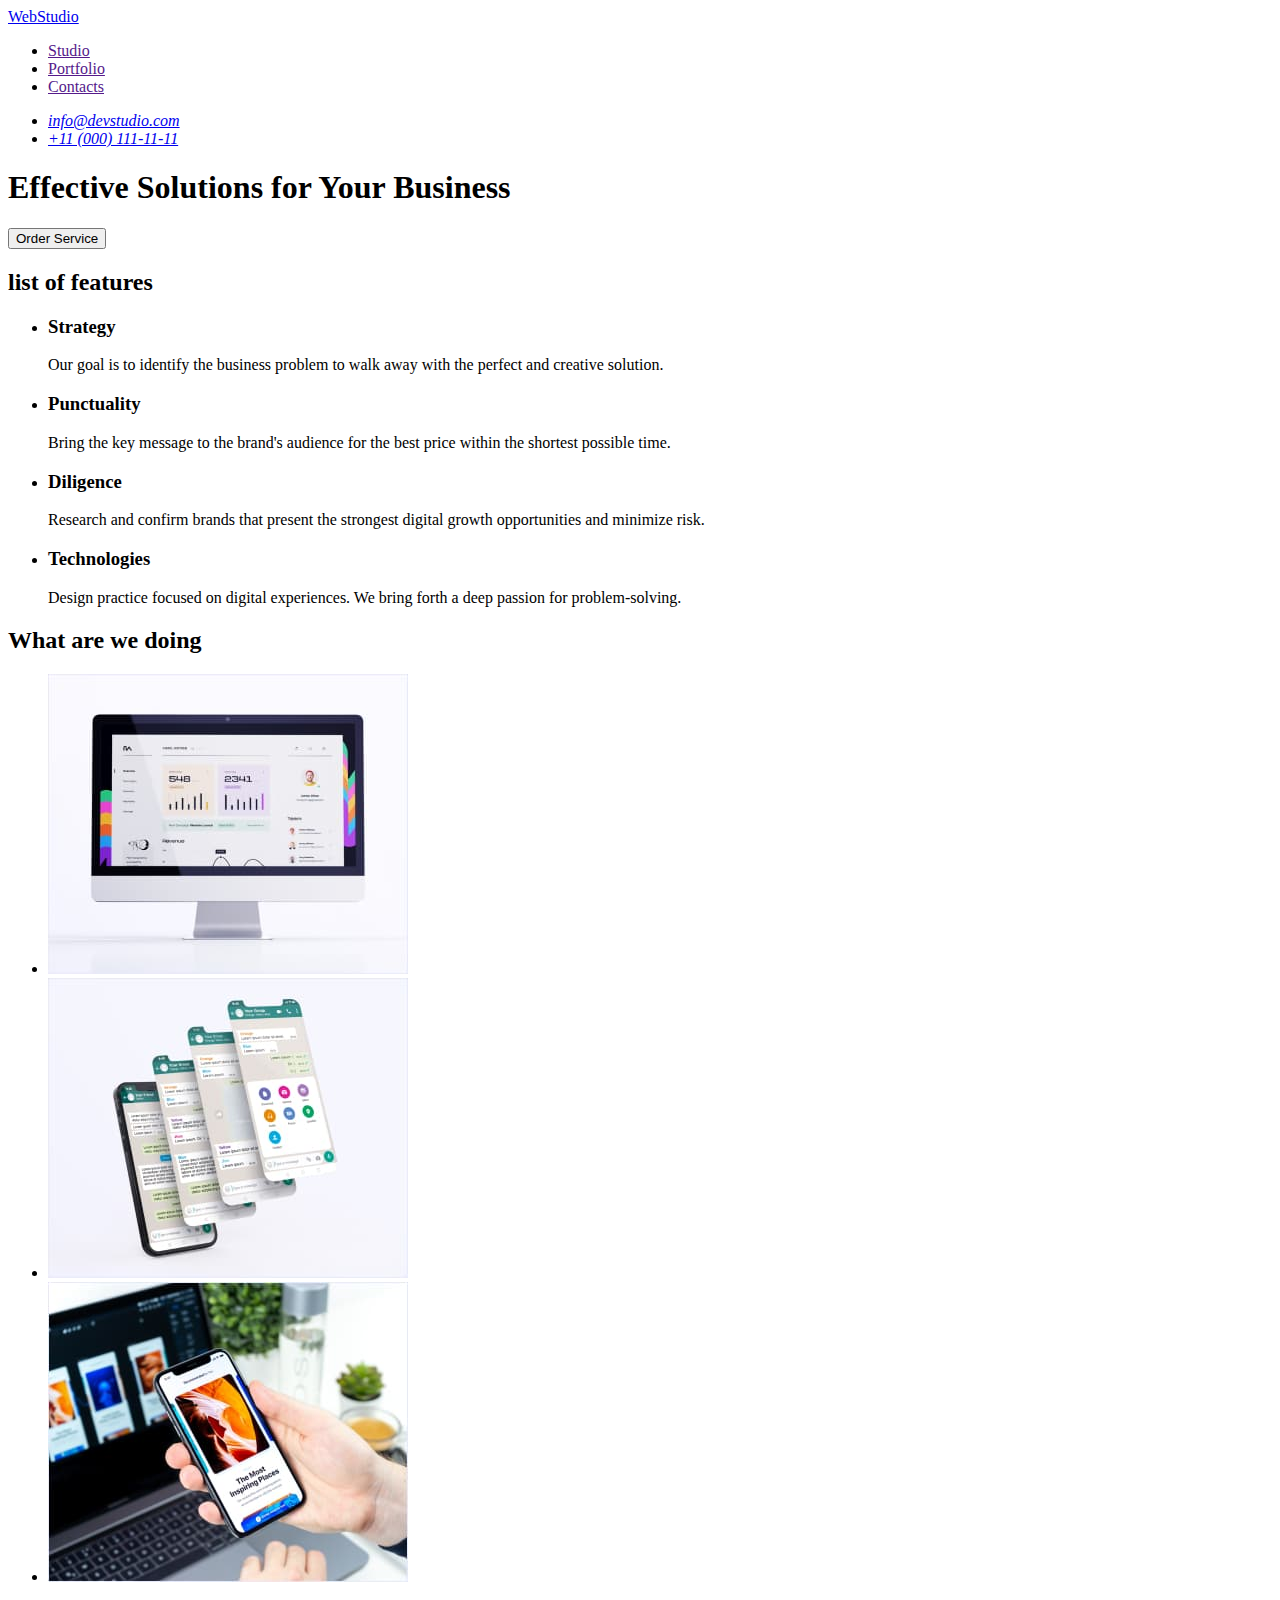
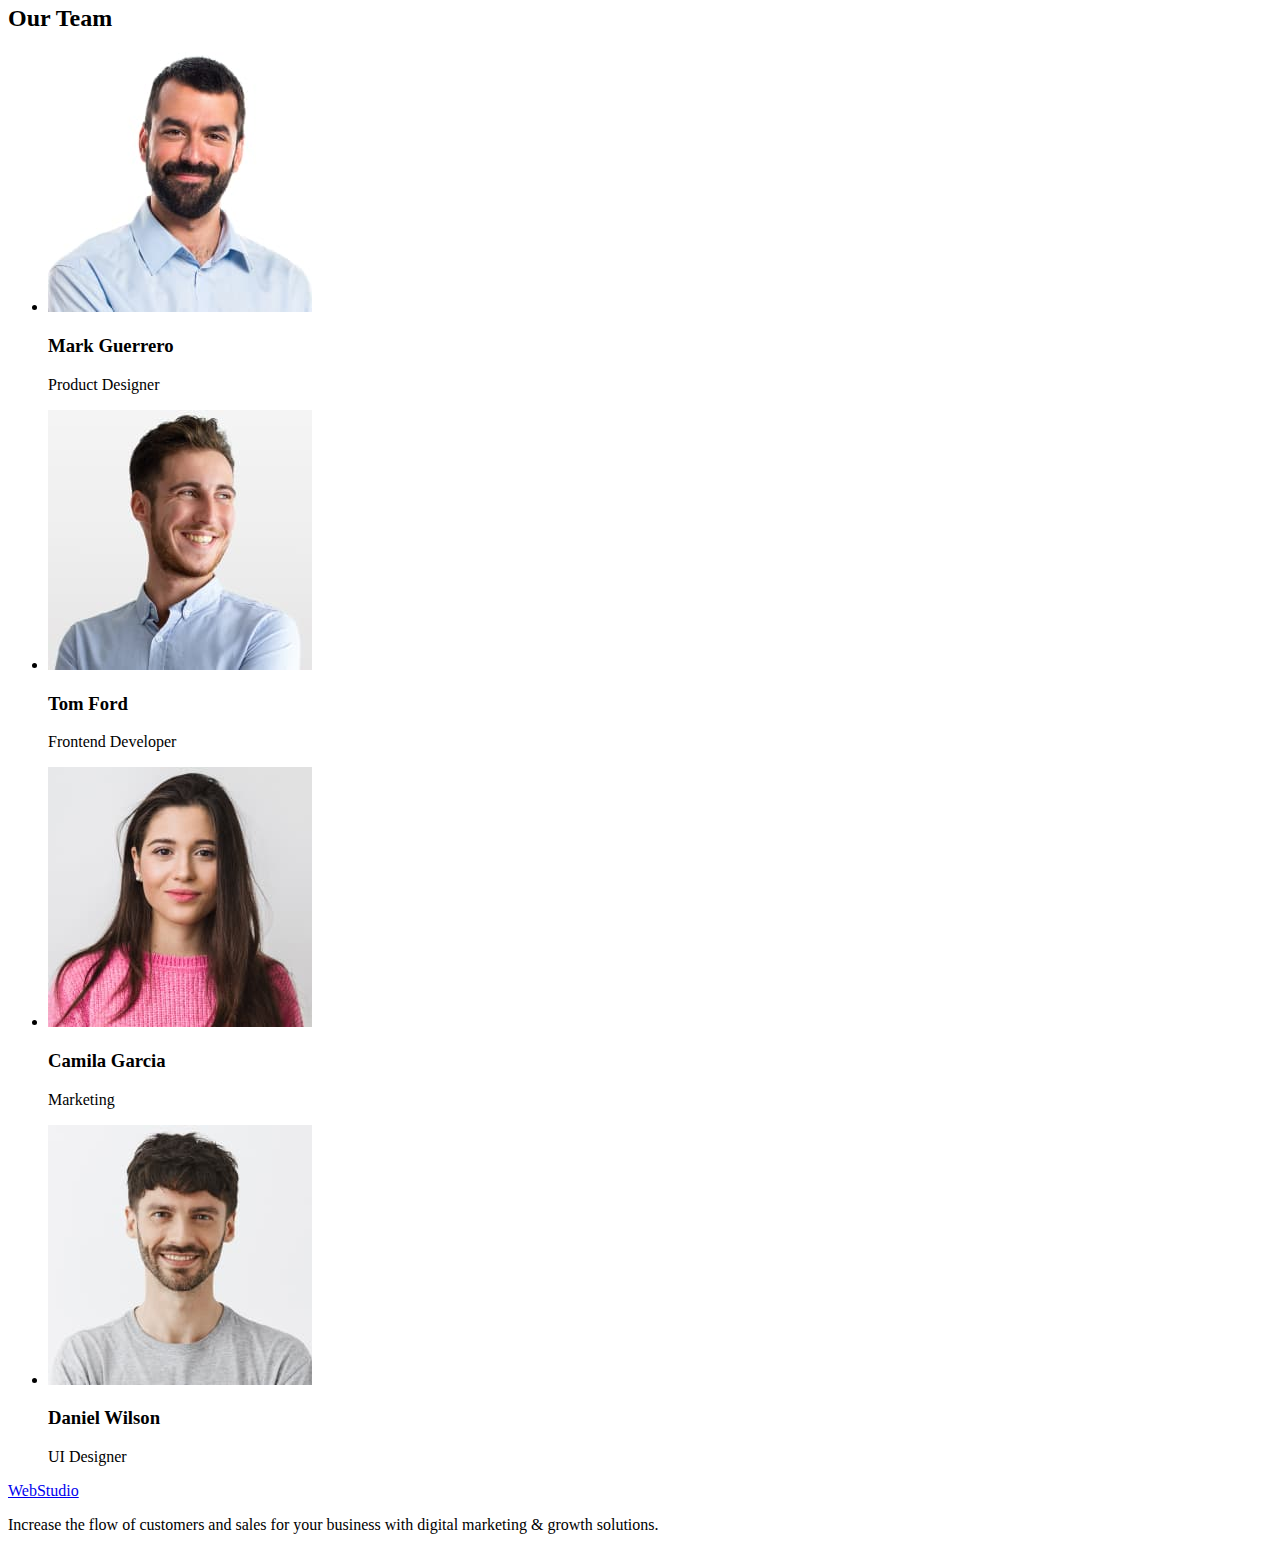
==== index.html @ a6f3ca19 "Initial commit" ====
<!DOCTYPE html>
<html lang="en">
  <head>
    <meta charset="UTF-8" />
    <meta http-equiv="X-UA-Compatible" content="IE=edge" />
    <meta name="viewport" content="width=device-width, initial-scale=1.0" />
    <title>Webstudio</title>
  </head>

  <body>
    <header>
      <!--LOGO and navigation-->
      <nav>
        <a href="./index.html">WebStudio</a>

        <ul>
          <li><a href="">Studio</a></li>
          <li><a href="">Portfolio</a></li>
          <li><a href="">Contacts</a></li>
        </ul>
      </nav>
      <!--Contacts  email & phone-->
      <address>
        <ul>
          <li><a href="mailto:info@devstudio.com">info@devstudio.com</a></li>
          <li><a href="tel:+110001111111">+11 (000) 111-11-11</a></li>
        </ul>
      </address>
    </header>

    <main>
      <!--The HERO section-->
      <section>
        <h1>Effective Solutions for Your Business</h1>
        <button type="button">Order Service</button>
      </section>
      <!--list of features-->
      <section>
        <h2>list of features</h2>
        <ul>
          <li>
            <h3>Strategy</h3>
            <p>
              Our goal is to identify the business problem to walk away with the
              perfect and creative solution.
            </p>
          </li>
          <li>
            <h3>Punctuality</h3>
            <p>
              Bring the key message to the brand's audience for the best price
              within the shortest possible time.
            </p>
          </li>
          <li>
            <h3>Diligence</h3>
            <p>
              Research and confirm brands that present the strongest digital
              growth opportunities and minimize risk.
            </p>
          </li>
          <li>
            <h3>Technologies</h3>
            <p>
              Design practice focused on digital experiences. We bring forth a
              deep passion for problem-solving.
            </p>
          </li>
        </ul>
      </section>
      <!--What are we doing-->
      <section>
        <h2>What are we doing</h2>
        <ul>
          <li>
            <img
              src="./images/imaccomputer.jpg"
              alt="IMac Computer"
              width="360"
              height="300"
            />
          </li>
          <li>
            <img
              src="./images/smartphone.jpg"
              alt="Smartphone"
              width="360"
              height="300"
            />
          </li>
          <li>
            <img
              src="./images/laptopsmartphone.jpg"
              alt="laptop & smartphone"
              width="360"
              height="300"
            />
          </li>
        </ul>
      </section>
      <!-- Our Team -->
      <section>
        <h2>Our Team</h2>
        <ul>
          <li>
            <img
              src="./images/markguerrero.jpg"
              alt="Mark Guerrero  ProductDesigner"
              width="264"
              height="260"
            />
            <h3>Mark Guerrero</h3>
            <p>Product Designer</p>
          </li>
          <li>
            <img
              src="./images/tomford.jpg"
              alt="Tom Ford
            Frontend Developer"
              width="264"
              height="260"
            />
            <h3>Tom Ford</h3>
            <p>Frontend Developer</p>
          </li>
          <li>
            <img
              src="./images/camilagarcia.jpg"
              alt="Camila Garcia
            Marketing"
              width="264"
              height="260"
            />
            <h3>Camila Garcia</h3>
            <p>Marketing</p>
          </li>
          <li>
            <img
              src="./images/danielwilson.jpg"
              alt="Daniel Wilson
            UI Designer"
              width="264"
              height="260"
            />
            <h3>Daniel Wilson</h3>
            <p>UI Designer</p>
          </li>
        </ul>
      </section>
    </main>

    <footer>
      <a href="./index.html">WebStudio</a>
      <p>
        Increase the flow of customers and sales for your business with digital
        marketing & growth solutions.
      </p>
    </footer>
  </body>
</html>
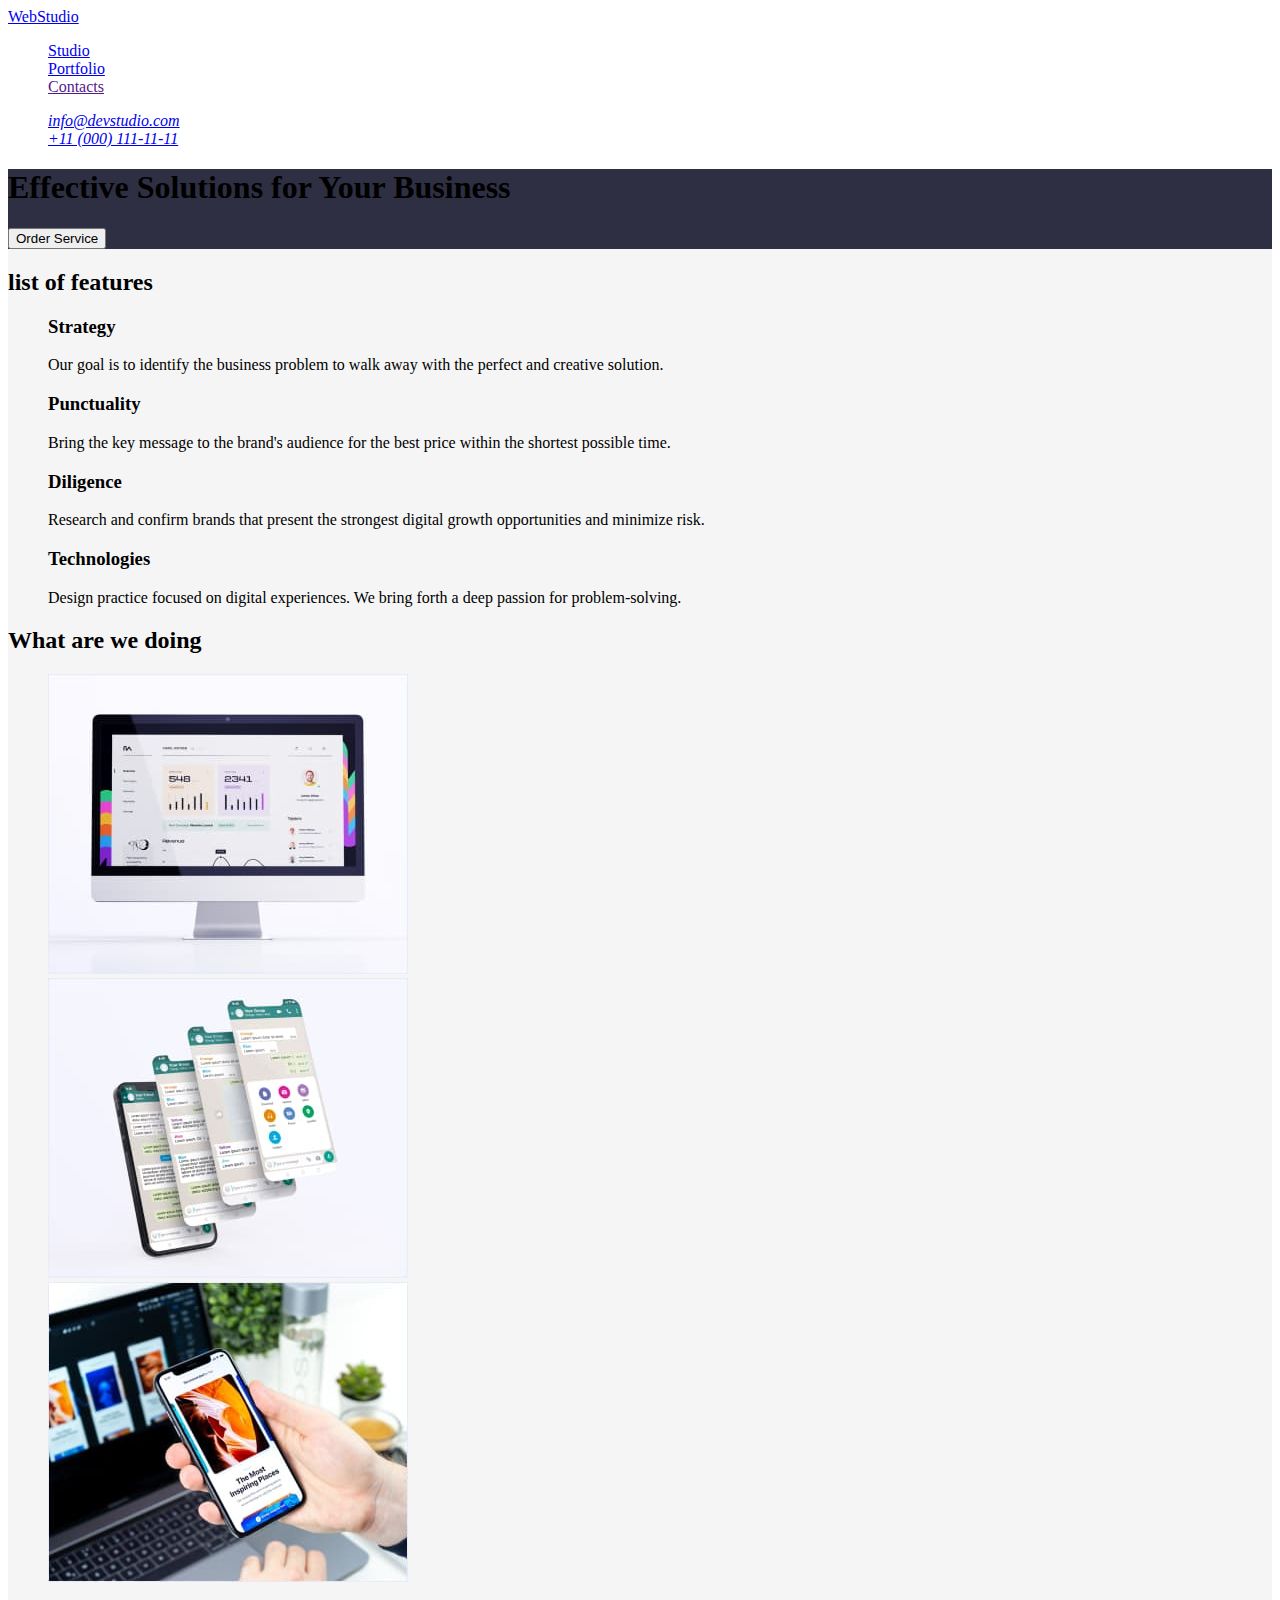
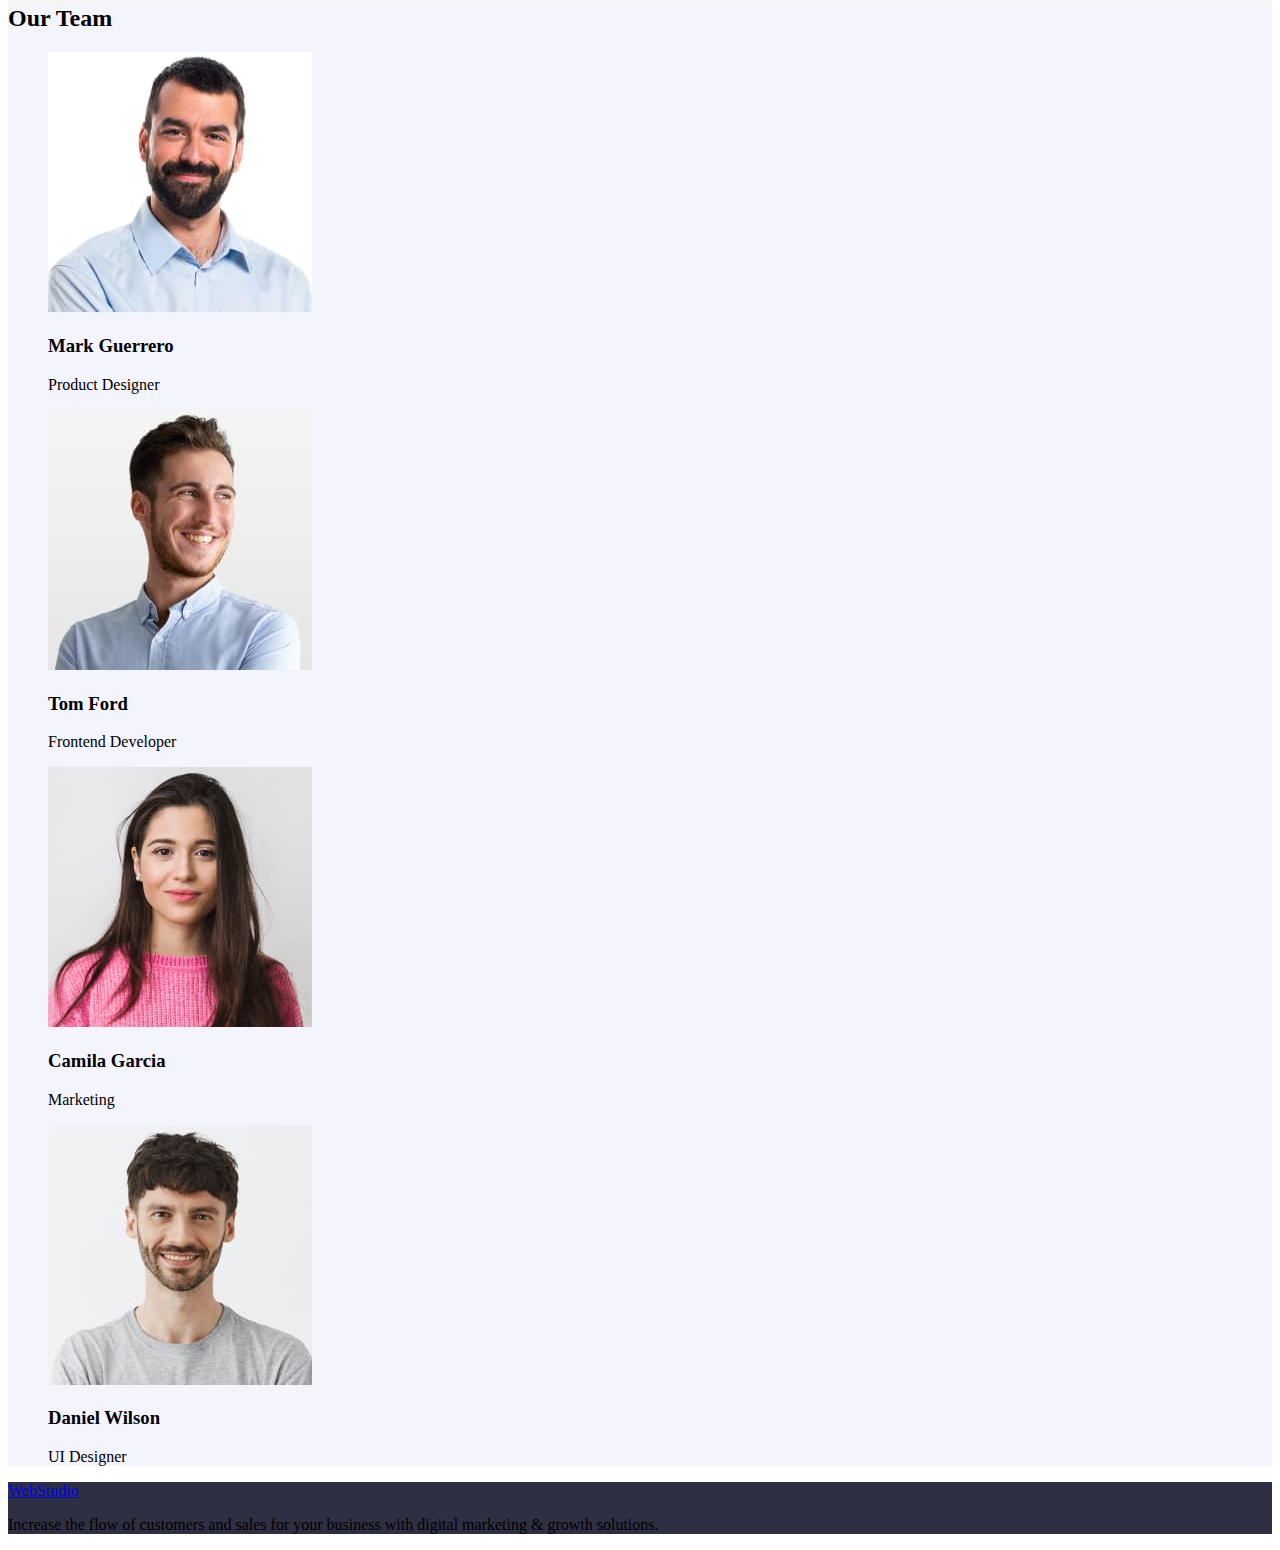
==== commit a61d84c9: "add background colors and font families" ====
--- a/index.html
+++ b/index.html
@@ -5,39 +5,47 @@
     <meta http-equiv="X-UA-Compatible" content="IE=edge" />
     <meta name="viewport" content="width=device-width, initial-scale=1.0" />
     <title>Webstudio</title>
+    <link rel="preconnect" href="https://fonts.googleapis.com" />
+    <link rel="preconnect" href="https://fonts.gstatic.com" crossorigin />
+    <link
+      href="https://fonts.googleapis.com/css2?family=Raleway:wght@800&family=Roboto:wght@400;500;700&display=swap"
+      rel="stylesheet"
+    />
+
+    <link rel="stylesheet" href="./css/styles.css" />
   </head>
 
   <body>
     <header>
       <!--LOGO and navigation-->
-      <nav>
+      <nav class="header-background">
         <a href="./index.html">WebStudio</a>
 
-        <ul>
-          <li><a href="">Studio</a></li>
-          <li><a href="">Portfolio</a></li>
+        <ul class="list">
+          <li><a href="./index.html">Studio</a></li>
+          <li><a href="./portfolio.html">Portfolio</a></li>
           <li><a href="">Contacts</a></li>
         </ul>
       </nav>
       <!--Contacts  email & phone-->
       <address>
-        <ul>
+        <ul class="list">
           <li><a href="mailto:info@devstudio.com">info@devstudio.com</a></li>
           <li><a href="tel:+110001111111">+11 (000) 111-11-11</a></li>
         </ul>
       </address>
     </header>
 
-    <main>
+    <main class="main">
       <!--The HERO section-->
-      <section>
+      <section class="footer-hero-background">
         <h1>Effective Solutions for Your Business</h1>
         <button type="button">Order Service</button>
       </section>
       <!--list of features-->
       <section>
         <h2>list of features</h2>
-        <ul>
+        <ul class="list">
           <li>
             <h3>Strategy</h3>
             <p>
@@ -71,10 +79,10 @@
       <!--What are we doing-->
       <section>
         <h2>What are we doing</h2>
-        <ul>
+        <ul class="list">
           <li>
             <img
-              src="./images/imaccomputer.jpg"
+              src="./images/what-are-we-doing/imaccomputer.jpg"
               alt="IMac Computer"
               width="360"
               height="300"
@@ -82,7 +90,7 @@
           </li>
           <li>
             <img
-              src="./images/smartphone.jpg"
+              src="./images/what-are-we-doing/smartphone.jpg"
               alt="Smartphone"
               width="360"
               height="300"
@@ -90,7 +98,7 @@
           </li>
           <li>
             <img
-              src="./images/laptopsmartphone.jpg"
+              src="./images/what-are-we-doing/laptopsmartphone.jpg"
               alt="laptop & smartphone"
               width="360"
               height="300"
@@ -99,12 +107,12 @@
         </ul>
       </section>
       <!-- Our Team -->
-      <section>
+      <section class="our-team-background">
         <h2>Our Team</h2>
-        <ul>
+        <ul class="list">
           <li>
             <img
-              src="./images/markguerrero.jpg"
+              src="./images/our-team/markguerrero.jpg"
               alt="Mark Guerrero  ProductDesigner"
               width="264"
               height="260"
@@ -114,7 +122,7 @@
           </li>
           <li>
             <img
-              src="./images/tomford.jpg"
+              src="./images/our-team/tomford.jpg"
               alt="Tom Ford
             Frontend Developer"
               width="264"
@@ -125,7 +133,7 @@
           </li>
           <li>
             <img
-              src="./images/camilagarcia.jpg"
+              src="./images/our-team/camilagarcia.jpg"
               alt="Camila Garcia
             Marketing"
               width="264"
@@ -136,7 +144,7 @@
           </li>
           <li>
             <img
-              src="./images/danielwilson.jpg"
+              src="./images/our-team/danielwilson.jpg"
               alt="Daniel Wilson
             UI Designer"
               width="264"
@@ -149,7 +157,7 @@
       </section>
     </main>
 
-    <footer>
+    <footer class="footer-hero-background">
       <a href="./index.html">WebStudio</a>
       <p>
         Increase the flow of customers and sales for your business with digital
--- a/css/styles.css
+++ b/css/styles.css
@@ -0,0 +1,34 @@
+/* Для зберігання палітри кольорів макета (текст, фон, виділення) використовуємо CSS-змінні.  */
+:root {
+  --t-color-primery: #2e2f42;
+  --t-color-secondary: #434455;
+  --btn-color-primery: #4d5ae5;
+  --btn-color-secondary: #404bbf;
+  --header-background-color: #ffffff; /*background header & main section of Portfolio*/
+  --background-primery: #f5f5f5; /*background main section*/
+  --background-secondary: #f4f4fd; /* background ourt team section */
+  --background-hero-footer: #2e2f42;
+}
+/* скидає крапочки зі 'ul' списків */
+.list {
+  list-style: none;
+}
+
+/* бекграунд для Header  */
+.header-background {
+  background-color: var(--header-background-color);
+}
+
+/*бекграунд для Hero & Footer */
+.footer-hero-background {
+  background-color: var(--background-hero-footer);
+}
+
+/* бекграунд секції main */
+.main {
+  background-color: var(--background-primery);
+}
+
+.our-team-background {
+  background-color: var(--background-secondary);
+}
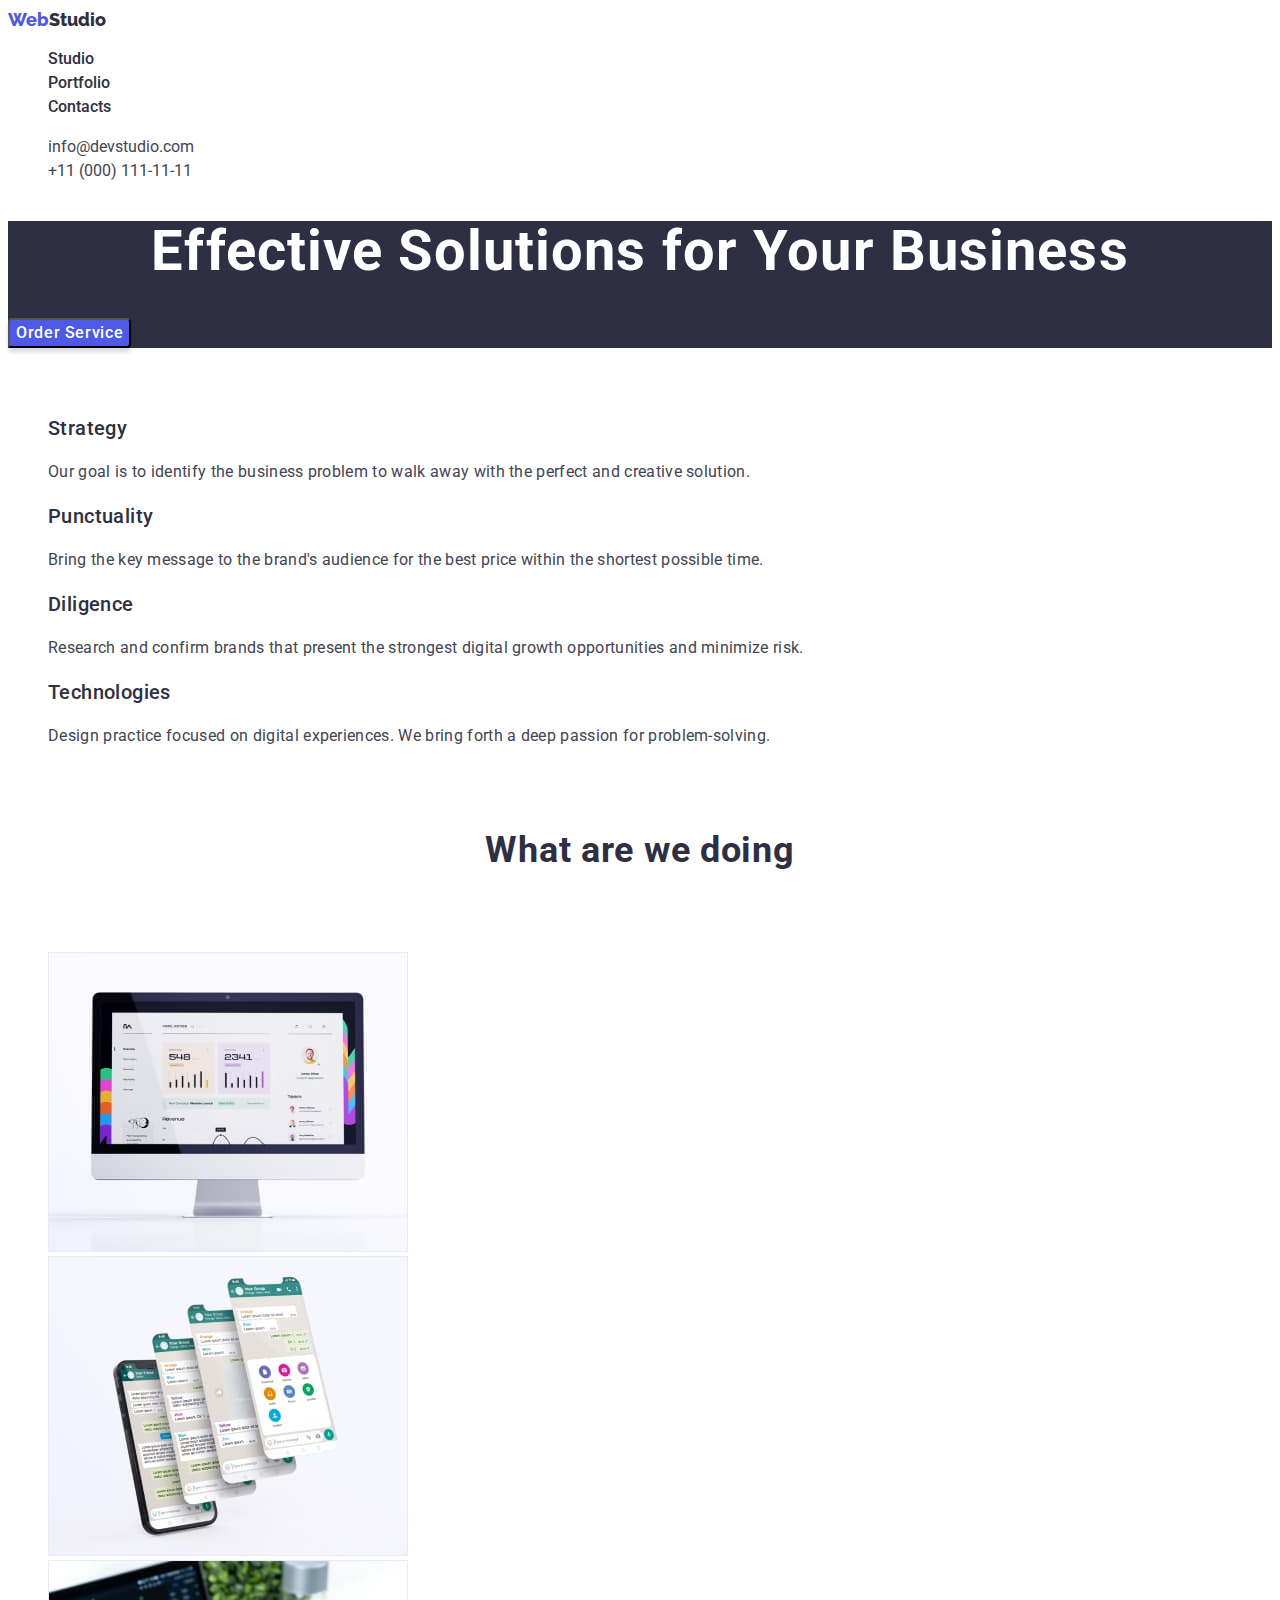
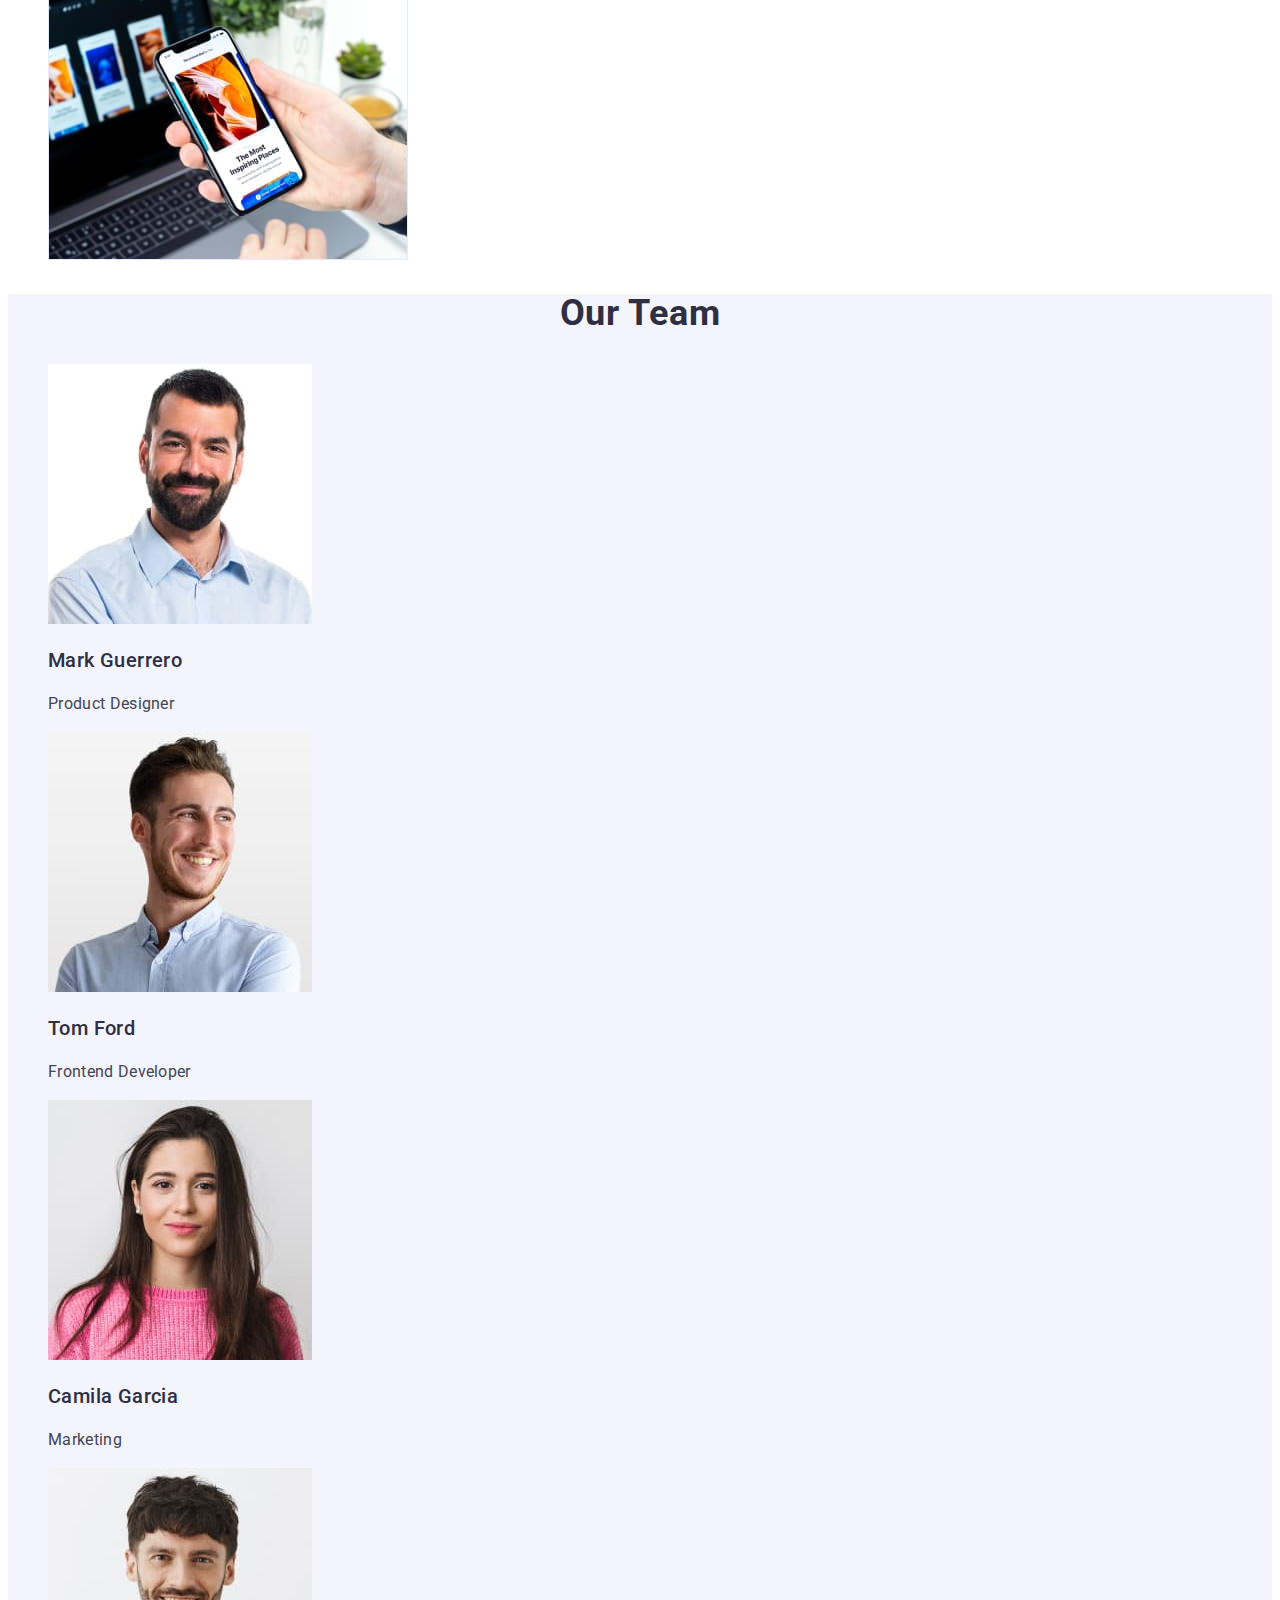
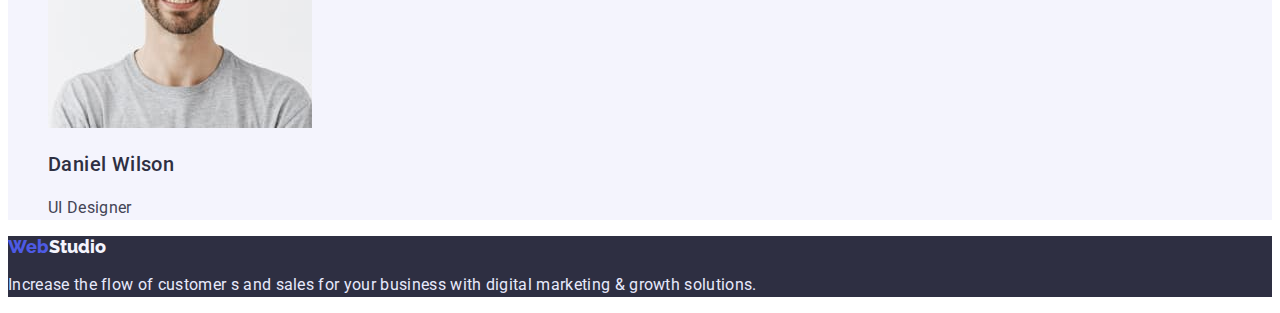
==== commit 3dc9e90b: "home work 2 complited" ====
--- a/index.html
+++ b/index.html
@@ -4,7 +4,7 @@
     <meta charset="UTF-8" />
     <meta http-equiv="X-UA-Compatible" content="IE=edge" />
     <meta name="viewport" content="width=device-width, initial-scale=1.0" />
-    <title>Webstudio</title>
+    <title>WebStudio</title>
     <link rel="preconnect" href="https://fonts.googleapis.com" />
     <link rel="preconnect" href="https://fonts.gstatic.com" crossorigin />
     <link
@@ -16,60 +16,75 @@
   </head>
 
   <body>
-    <header>
+    <header class="heder">
       <!--LOGO and navigation-->
-      <nav class="header-background">
-        <a href="./index.html">WebStudio</a>
+      <nav class="nav">
+        <a class="logo link" href="./index.html"> <span>Web</span>Studio</a>
 
-        <ul class="list">
-          <li><a href="./index.html">Studio</a></li>
-          <li><a href="./portfolio.html">Portfolio</a></li>
-          <li><a href="">Contacts</a></li>
+        <ul class="nav-list list">
+          <li>
+            <a class="nav-link link" href="./index.html">Studio</a>
+          </li>
+
+          <li>
+            <a class="nav-link link" href="./portfolio.html">Portfolio</a>
+          </li>
+          <li>
+            <a class="nav-link link" href=" ">Contacts</a>
+          </li>
         </ul>
       </nav>
       <!--Contacts  email & phone-->
-      <address>
-        <ul class="list">
-          <li><a href="mailto:info@devstudio.com">info@devstudio.com</a></li>
-          <li><a href="tel:+110001111111">+11 (000) 111-11-11</a></li>
+      <address class="address">
+        <ul class="address-list list">
+          <li>
+            <a class="address-link link" href="mailto:info@devstudio.com"
+              >info@devstudio.com</a
+            >
+          </li>
+          <li>
+            <a class="address-link link" href="tel:+110001111111"
+              >+11 (000) 111-11-11</a
+            >
+          </li>
         </ul>
       </address>
     </header>
 
-    <main class="main">
+    <main>
       <!--The HERO section-->
-      <section class="footer-hero-background">
-        <h1>Effective Solutions for Your Business</h1>
-        <button type="button">Order Service</button>
+      <section class="hero">
+        <h1 class="hero-title">Effective Solutions for Your Business</h1>
+        <button class="hero-button" type="button">Order Service</button>
       </section>
-      <!--list of features-->
-      <section>
-        <h2>list of features</h2>
-        <ul class="list">
-          <li>
-            <h3>Strategy</h3>
-            <p>
+      <!--list of  solutions-->
+      <section class="solutions">
+        <h2 class="solutions-title">solutions</h2>
+        <ul class="solutions-list list">
+          <li class="solutions-list-item">
+            <h3 class="solutions-list-subtitle">Strategy</h3>
+            <p class="solution-text">
               Our goal is to identify the business problem to walk away with the
               perfect and creative solution.
             </p>
           </li>
-          <li>
-            <h3>Punctuality</h3>
-            <p>
+          <li class="solutions-list-item">
+            <h3 class="solutions-list-subtitle">Punctuality</h3>
+            <p class="solution-text">
               Bring the key message to the brand's audience for the best price
               within the shortest possible time.
             </p>
           </li>
-          <li>
-            <h3>Diligence</h3>
-            <p>
+          <li class="solutions-list-item">
+            <h3 class="solutions-list-subtitle">Diligence</h3>
+            <p class="solution-text">
               Research and confirm brands that present the strongest digital
               growth opportunities and minimize risk.
             </p>
           </li>
-          <li>
-            <h3>Technologies</h3>
-            <p>
+          <li class="solutions-list-item">
+            <h3 class="solutions-list-subtitle">Technologies</h3>
+            <p class="solution-text">
               Design practice focused on digital experiences. We bring forth a
               deep passion for problem-solving.
             </p>
@@ -77,10 +92,10 @@
         </ul>
       </section>
       <!--What are we doing-->
-      <section>
-        <h2>What are we doing</h2>
-        <ul class="list">
-          <li>
+      <section class="galeria">
+        <h2 class="galeria-title">What are we doing</h2>
+        <ul class="galeria-list list">
+          <li class="galeria-list-item">
             <img
               src="./images/what-are-we-doing/imaccomputer.jpg"
               alt="IMac Computer"
@@ -88,7 +103,7 @@
               height="300"
             />
           </li>
-          <li>
+          <li class="galeria-list-item">
             <img
               src="./images/what-are-we-doing/smartphone.jpg"
               alt="Smartphone"
@@ -96,7 +111,7 @@
               height="300"
             />
           </li>
-          <li>
+          <li class="galeria-list-item">
             <img
               src="./images/what-are-we-doing/laptopsmartphone.jpg"
               alt="laptop & smartphone"
@@ -107,20 +122,20 @@
         </ul>
       </section>
       <!-- Our Team -->
-      <section class="our-team-background">
-        <h2>Our Team</h2>
-        <ul class="list">
-          <li>
+      <section class="team">
+        <h2 class="team-title">Our Team</h2>
+        <ul class="team-list list">
+          <li class="team-list-item">
             <img
               src="./images/our-team/markguerrero.jpg"
               alt="Mark Guerrero  ProductDesigner"
               width="264"
               height="260"
             />
-            <h3>Mark Guerrero</h3>
-            <p>Product Designer</p>
+            <h3 class="team-list-subtitle">Mark Guerrero</h3>
+            <p class="team-list-text">Product Designer</p>
           </li>
-          <li>
+          <li class="team-list-item">
             <img
               src="./images/our-team/tomford.jpg"
               alt="Tom Ford
@@ -128,10 +143,10 @@
               width="264"
               height="260"
             />
-            <h3>Tom Ford</h3>
-            <p>Frontend Developer</p>
+            <h3 class="team-list-subtitle">Tom Ford</h3>
+            <p class="team-list-text">Frontend Developer</p>
           </li>
-          <li>
+          <li class="team-list-item">
             <img
               src="./images/our-team/camilagarcia.jpg"
               alt="Camila Garcia
@@ -139,10 +154,10 @@
               width="264"
               height="260"
             />
-            <h3>Camila Garcia</h3>
-            <p>Marketing</p>
+            <h3 class="team-list-subtitle">Camila Garcia</h3>
+            <p class="team-list-text">Marketing</p>
           </li>
-          <li>
+          <li class="team-list-item">
             <img
               src="./images/our-team/danielwilson.jpg"
               alt="Daniel Wilson
@@ -150,17 +165,19 @@
               width="264"
               height="260"
             />
-            <h3>Daniel Wilson</h3>
-            <p>UI Designer</p>
+            <h3 class="team-list-subtitle">Daniel Wilson</h3>
+            <p class="team-list-text">UI Designer</p>
           </li>
         </ul>
       </section>
     </main>
 
-    <footer class="footer-hero-background">
-      <a href="./index.html">WebStudio</a>
-      <p>
-        Increase the flow of customers and sales for your business with digital
+    <footer class="footer">
+      <a class="footer-logo link" href="./index.html">
+        <span>Web</span>Studio</a
+      >
+      <p class="footer-text">
+        Increase the flow of customer s and sales for your business with digital
         marketing & growth solutions.
       </p>
     </footer>
--- a/css/styles.css
+++ b/css/styles.css
@@ -4,31 +4,272 @@
   --t-color-secondary: #434455;
   --btn-color-primery: #4d5ae5;
   --btn-color-secondary: #404bbf;
-  --header-background-color: #ffffff; /*background header & main section of Portfolio*/
-  --background-primery: #f5f5f5; /*background main section*/
-  --background-secondary: #f4f4fd; /* background ourt team section */
+  --hero-title-color: #ffffff; /*headers background color & main section color Portfolio*/
+  --background-primery: #ffffff; /*background main section*/
+  --background-secondary: #f4f4fd; /* background ourt team section , filters button background*/
   --background-hero-footer: #2e2f42;
-}
-/* скидає крапочки зі 'ul' списків */
+  --footer-logo-text-color: #f4f4fd;
+  --footer-text-color: #e7e9fc;
+}
+
+body {
+  font-family: "Roboto", sans-serif;
+  color: var(--t-color-primery);
+  /*background-color: antiquewhite; тимчасовий кольор*/
+}
+/*Heder section*/
+.heder {
+  background-color: var(--background-primery);
+}
+
+.link {
+  text-decoration: none;
+  font-style: normal;
+}
 .list {
   list-style: none;
 }
-
-/* бекграунд для Header  */
-.header-background {
-  background-color: var(--header-background-color);
-}
-
-/*бекграунд для Hero & Footer */
-.footer-hero-background {
+.nav-list {
+  font-weight: 500;
+  font-size: 16px;
+  line-height: 1.5;
+}
+.logo {
+  font-family: "Raleway", sans-serif;
+  font-weight: 800;
+  font-size: 18px;
+  line-height: 1.3;
+  color: var(--t-color-primery);
+}
+
+.logo > span {
+  color: var(--btn-color-primery);
+}
+
+.nav-link:hover,
+.nav-link:focus {
+  color: var(--btn-color-secondary);
+}
+
+.address-list {
+  font-weight: 400;
+  font-size: 16px;
+  line-height: 1.5;
+}
+
+.address-link {
+  color: var(--t-color-secondary);
+}
+
+.address-link:hover,
+.address-link:focus {
+  color: var(--btn-color-secondary);
+}
+
+.nav-link {
+  color: var(--t-color-primery);
+}
+
+/*HERO section*/
+.hero {
   background-color: var(--background-hero-footer);
 }
-
-/* бекграунд секції main */
-.main {
-  background-color: var(--background-primery);
-}
-
-.our-team-background {
+.hero-title {
+  font-size: 56px;
+  font-weight: 700;
+  line-height: 1.072;
+  color: var(--hero-title-color);
+  text-align: center;
+  letter-spacing: 0.02em;
+}
+
+.hero-button {
+  cursor: pointer;
+  color: var(--hero-title-color);
+  text-align: left;
+  text-decoration: none;
+  font-family: "Roboto";
+  font-weight: 500;
+  font-size: 16px;
+  line-height: 1.5;
+  letter-spacing: 0.04em;
+  display: flex;
+  flex-direction: row;
+  align-items: flex-start;
+  background-color: var(--btn-color-primery);
+  box-shadow: 0px 4px 4px rgba(0, 0, 0, 0.15);
+  border-radius: 4px;
+}
+
+.hero-button:hover,
+.hero-button:focus {
+  font-style: normal;
+  font-weight: 600;
+  font-size: 16px;
+  line-height: 1.19;
+  /* identical to box height */
+  display: flex;
+  align-items: center;
+  letter-spacing: 0.04em;
+  background-color: var(--btn-color-primery);
+  border-radius: 4px;
+}
+
+.hero-button:active {
+  font-weight: 500;
+  font-size: 16px;
+  line-height: 1.5;
+  letter-spacing: 0.04em;
+  display: flex;
+  flex-direction: row;
+  align-items: flex-start;
+  background-color: var(--btn-color-secondary);
+  box-shadow: 0px 4px 4px rgba(0, 0, 0, 0.15);
+  border-radius: 4px;
+}
+
+/*SOLUTIONS*/
+.solutions {
+  background-color: var(--background-primery);
+}
+.solutions-title {
+  color: var(--background-primery);
+}
+
+.solutions-list-subtitle {
+  font-size: 20px;
+  font-weight: 500;
+  line-height: 1.2;
+  letter-spacing: 0.02em;
+  text-align: left;
+}
+
+.solution-text {
+  font-size: 16px;
+  font-weight: 400;
+  line-height: 1.5;
+  letter-spacing: 0.02em;
+  text-align: left;
+  color: var(--t-color-secondary);
+}
+/*what are we doing*/
+.galeria {
+  background-color: var(--background-primery);
+}
+
+.galeria-title {
+  font-size: 36px;
+  font-weight: 700;
+  line-height: 4;
+  letter-spacing: 0.02em;
+  text-align: center;
+}
+.team {
   background-color: var(--background-secondary);
 }
+
+.team-title {
+  font-size: 36px;
+  font-weight: 700;
+  line-height: 1.11;
+  letter-spacing: 0.02em;
+  text-align: center;
+}
+.team-list-subtitle {
+  font-size: 20px;
+  font-weight: 500;
+  line-height: 1.2;
+  letter-spacing: 0.02em;
+}
+
+.team-list-text {
+  font-size: 16px;
+  font-weight: 400;
+  line-height: 1.5;
+  letter-spacing: 0.02em;
+  color: var(--t-color-secondary);
+}
+
+.footer {
+  background-color: var(--background-hero-footer);
+  color: var(--footer-logo-text-color);
+}
+
+.footer-logo {
+  font-family: "Raleway", sans-serif;
+  font-weight: 800;
+  font-size: 18px;
+  line-height: 1.17;
+  color: var(--footer-logo-text-color);
+}
+
+.footer-logo > span {
+  color: var(--btn-color-primery);
+}
+
+.footer-text {
+  font-style: normal;
+  font-weight: 400;
+  font-size: 16px;
+  line-height: 1.5;
+  letter-spacing: 0.02em;
+  color: var(--footer-text-color);
+}
+
+/*background portfolio*/
+.main-portfolio {
+  background-color: var(--background-primery);
+}
+
+.filter-title {
+  color: #ffffff;
+}
+
+.button {
+  color: var(--btn-color-primery);
+  background-color: var(--background-secondary);
+  cursor: pointer;
+  /* button text */
+  font-family: "Roboto";
+  font-style: normal;
+  font-weight: 500;
+  font-size: 16px;
+  line-height: 1.5;
+  /* identical to box height, or 150% */
+  display: flex;
+  align-items: center;
+  text-align: center;
+  letter-spacing: 0.04em;
+  border: 1px solid var(--footer-text-color);
+  border-radius: 4px;
+}
+
+.button:hover,
+.button:focus {
+  color: var(--hero-title-color);
+  background-color: var(--btn-color-secondary);
+  box-shadow: 0px 3px 1px rgba(0, 0, 0, 0.1), 0px 2px 1px rgba(0, 0, 0, 0.08),
+    0px 2px 2px rgba(0, 0, 0, 0.12);
+  border-radius: 4px;
+}
+
+.portfolio {
+  color: #ffffff;
+}
+
+.portfolio-subtitle {
+  font-weight: 500;
+  font-size: 20px;
+  line-height: 1.2;
+  /* identical to box height, or 120% */
+  letter-spacing: 0.02em;
+  color: var(--t-color-primery);
+}
+
+.portfolio-text {
+  font-weight: 400;
+  font-size: 16px;
+  line-height: 1.5;
+  letter-spacing: 0.02em;
+  color: var(--t-color-secondary);
+}
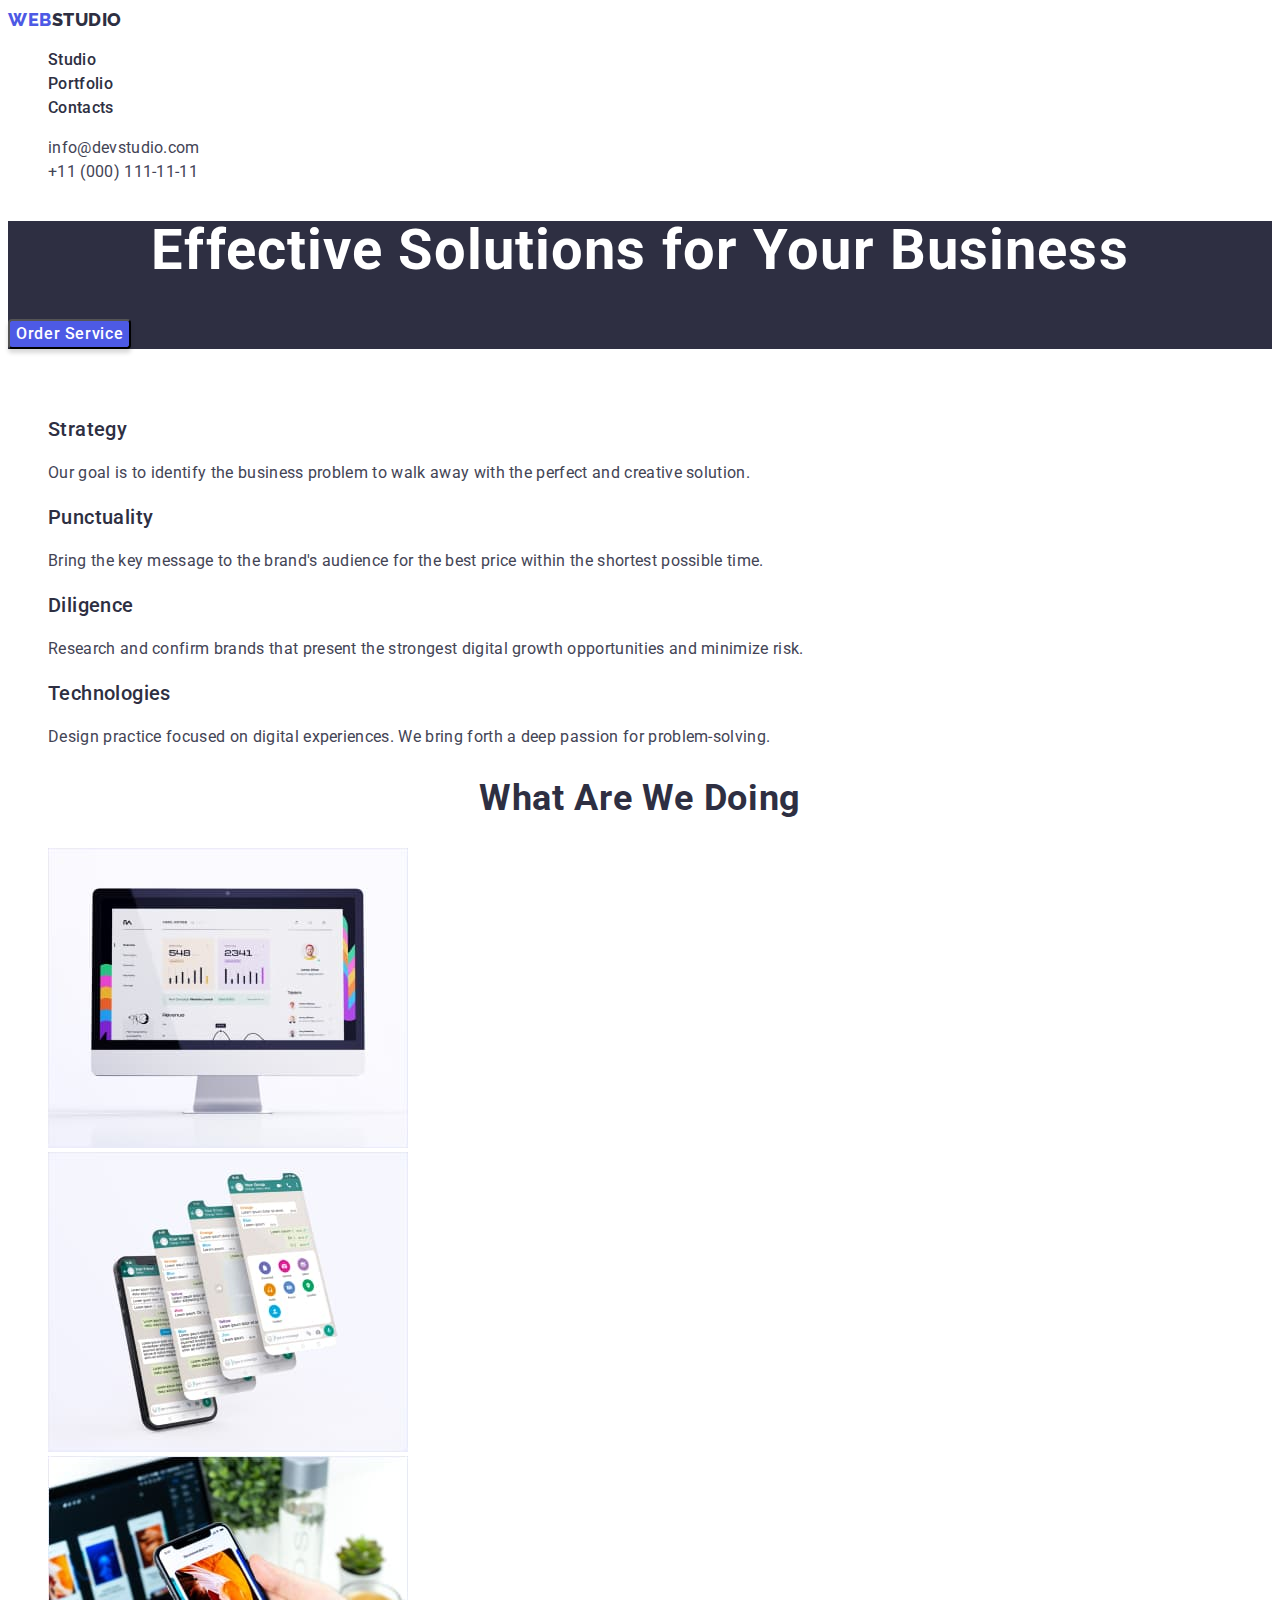
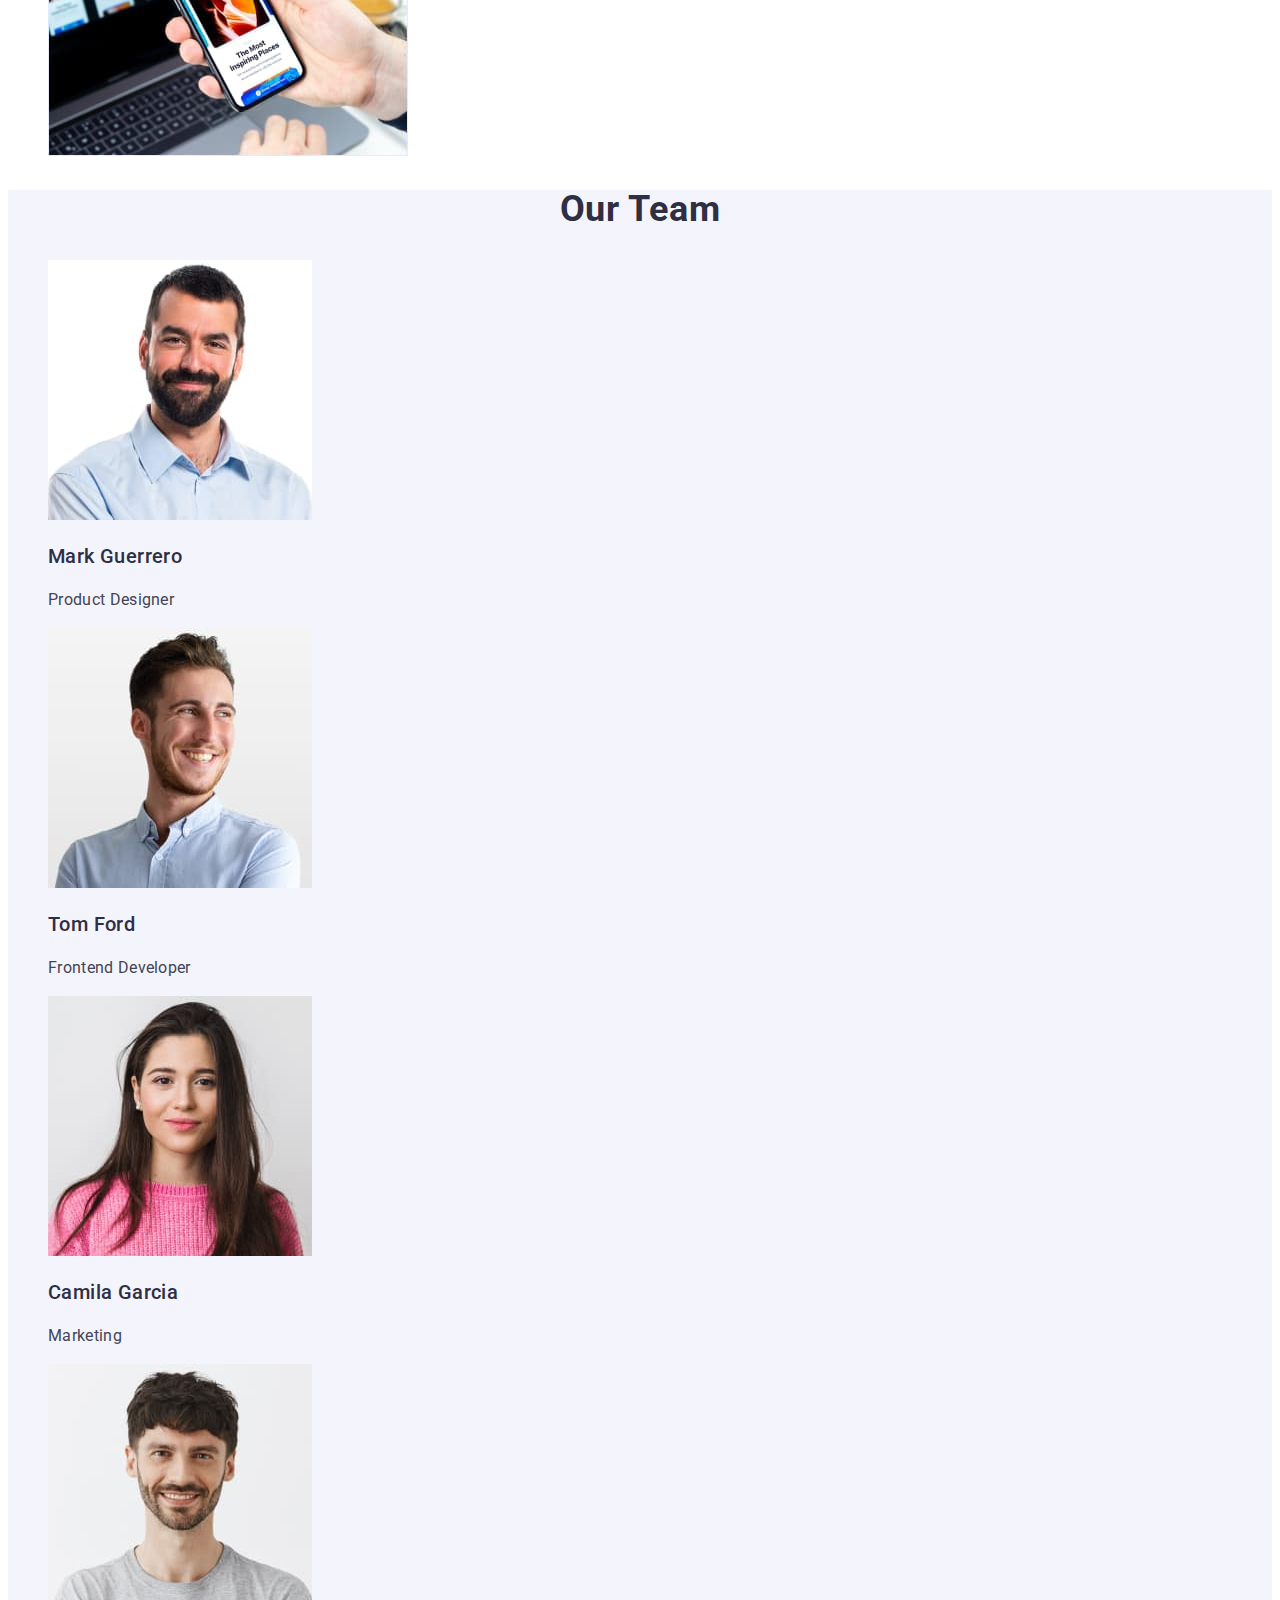
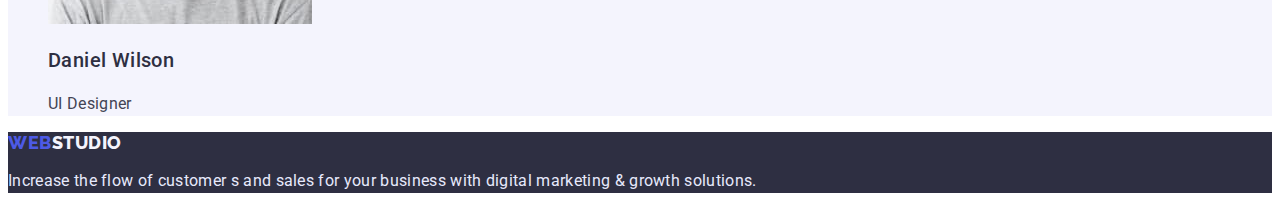
==== commit 396783c4: "finalization of  the design css" ====
--- a/index.html
+++ b/index.html
@@ -21,7 +21,7 @@
       <nav class="nav">
         <a class="logo link" href="./index.html"> <span>Web</span>Studio</a>
 
-        <ul class="nav-list list">
+        <ul class="list">
           <li>
             <a class="nav-link link" href="./index.html">Studio</a>
           </li>
@@ -60,29 +60,29 @@
       <!--list of  solutions-->
       <section class="solutions">
         <h2 class="solutions-title">solutions</h2>
-        <ul class="solutions-list list">
-          <li class="solutions-list-item">
+        <ul class="list">
+          <li>
             <h3 class="solutions-list-subtitle">Strategy</h3>
             <p class="solution-text">
               Our goal is to identify the business problem to walk away with the
               perfect and creative solution.
             </p>
           </li>
-          <li class="solutions-list-item">
+          <li>
             <h3 class="solutions-list-subtitle">Punctuality</h3>
             <p class="solution-text">
               Bring the key message to the brand's audience for the best price
               within the shortest possible time.
             </p>
           </li>
-          <li class="solutions-list-item">
+          <li>
             <h3 class="solutions-list-subtitle">Diligence</h3>
             <p class="solution-text">
               Research and confirm brands that present the strongest digital
               growth opportunities and minimize risk.
             </p>
           </li>
-          <li class="solutions-list-item">
+          <li>
             <h3 class="solutions-list-subtitle">Technologies</h3>
             <p class="solution-text">
               Design practice focused on digital experiences. We bring forth a
@@ -94,8 +94,8 @@
       <!--What are we doing-->
       <section class="galeria">
         <h2 class="galeria-title">What are we doing</h2>
-        <ul class="galeria-list list">
-          <li class="galeria-list-item">
+        <ul class="list">
+          <li>
             <img
               src="./images/what-are-we-doing/imaccomputer.jpg"
               alt="IMac Computer"
@@ -103,7 +103,7 @@
               height="300"
             />
           </li>
-          <li class="galeria-list-item">
+          <li>
             <img
               src="./images/what-are-we-doing/smartphone.jpg"
               alt="Smartphone"
@@ -111,7 +111,7 @@
               height="300"
             />
           </li>
-          <li class="galeria-list-item">
+          <li>
             <img
               src="./images/what-are-we-doing/laptopsmartphone.jpg"
               alt="laptop & smartphone"
@@ -124,8 +124,8 @@
       <!-- Our Team -->
       <section class="team">
         <h2 class="team-title">Our Team</h2>
-        <ul class="team-list list">
-          <li class="team-list-item">
+        <ul class="list">
+          <li>
             <img
               src="./images/our-team/markguerrero.jpg"
               alt="Mark Guerrero  ProductDesigner"
@@ -135,7 +135,7 @@
             <h3 class="team-list-subtitle">Mark Guerrero</h3>
             <p class="team-list-text">Product Designer</p>
           </li>
-          <li class="team-list-item">
+          <li>
             <img
               src="./images/our-team/tomford.jpg"
               alt="Tom Ford
@@ -146,7 +146,7 @@
             <h3 class="team-list-subtitle">Tom Ford</h3>
             <p class="team-list-text">Frontend Developer</p>
           </li>
-          <li class="team-list-item">
+          <li>
             <img
               src="./images/our-team/camilagarcia.jpg"
               alt="Camila Garcia
@@ -157,7 +157,7 @@
             <h3 class="team-list-subtitle">Camila Garcia</h3>
             <p class="team-list-text">Marketing</p>
           </li>
-          <li class="team-list-item">
+          <li>
             <img
               src="./images/our-team/danielwilson.jpg"
               alt="Daniel Wilson
--- a/css/styles.css
+++ b/css/styles.css
@@ -14,9 +14,11 @@
 
 body {
   font-family: "Roboto", sans-serif;
-  color: var(--t-color-primery);
-  /*background-color: antiquewhite; тимчасовий кольор*/
-}
+  font-size: 16px;
+  font-weight: 500;
+  color: var(--t-color-primery);
+}
+
 /*Heder section*/
 .heder {
   background-color: var(--background-primery);
@@ -26,19 +28,18 @@
   text-decoration: none;
   font-style: normal;
 }
+
 .list {
   list-style: none;
 }
-.nav-list {
-  font-weight: 500;
-  font-size: 16px;
-  line-height: 1.5;
-}
+
 .logo {
   font-family: "Raleway", sans-serif;
   font-weight: 800;
   font-size: 18px;
-  line-height: 1.3;
+  line-height: 1.33;
+  letter-spacing: 0.03em;
+  text-transform: uppercase;
   color: var(--t-color-primery);
 }
 
@@ -46,18 +47,20 @@
   color: var(--btn-color-primery);
 }
 
+.nav-link {
+  line-height: 1.5;
+  letter-spacing: 0.02em;
+  color: var(--t-color-primery);
+}
 .nav-link:hover,
 .nav-link:focus {
   color: var(--btn-color-secondary);
 }
 
-.address-list {
-  font-weight: 400;
-  font-size: 16px;
-  line-height: 1.5;
-}
-
 .address-link {
+  font-weight: 400;
+  line-height: 1.5;
+  letter-spacing: 0.02em;
   color: var(--t-color-secondary);
 }
 
@@ -66,21 +69,18 @@
   color: var(--btn-color-secondary);
 }
 
-.nav-link {
-  color: var(--t-color-primery);
-}
-
 /*HERO section*/
 .hero {
   background-color: var(--background-hero-footer);
 }
+
 .hero-title {
   font-size: 56px;
   font-weight: 700;
-  line-height: 1.072;
+  line-height: 1.07;
   color: var(--hero-title-color);
-  text-align: center;
-  letter-spacing: 0.02em;
+  letter-spacing: 0.02em;
+  text-align: center;
 }
 
 .hero-button {
@@ -132,26 +132,25 @@
 .solutions {
   background-color: var(--background-primery);
 }
+
 .solutions-title {
   color: var(--background-primery);
 }
 
 .solutions-list-subtitle {
+  font-weight: 500;
   font-size: 20px;
-  font-weight: 500;
   line-height: 1.2;
   letter-spacing: 0.02em;
-  text-align: left;
 }
 
 .solution-text {
-  font-size: 16px;
-  font-weight: 400;
-  line-height: 1.5;
-  letter-spacing: 0.02em;
-  text-align: left;
-  color: var(--t-color-secondary);
-}
+  font-weight: 400;
+  line-height: 1.5;
+  letter-spacing: 0.02em;
+  color: var(--t-color-secondary);
+}
+
 /*what are we doing*/
 .galeria {
   background-color: var(--background-primery);
@@ -159,31 +158,32 @@
 
 .galeria-title {
   font-size: 36px;
-  font-weight: 700;
-  line-height: 4;
-  letter-spacing: 0.02em;
-  text-align: center;
-}
+  line-height: 1.11;
+  letter-spacing: 0.02em;
+  text-transform: capitalize;
+  text-align: center;
+}
+
 .team {
   background-color: var(--background-secondary);
 }
 
 .team-title {
   font-size: 36px;
-  font-weight: 700;
   line-height: 1.11;
   letter-spacing: 0.02em;
-  text-align: center;
-}
+  text-transform: capitalize;
+  text-align: center;
+}
+
 .team-list-subtitle {
+  font-weight: 500;
   font-size: 20px;
-  font-weight: 500;
   line-height: 1.2;
   letter-spacing: 0.02em;
 }
 
 .team-list-text {
-  font-size: 16px;
   font-weight: 400;
   line-height: 1.5;
   letter-spacing: 0.02em;
@@ -192,7 +192,6 @@
 
 .footer {
   background-color: var(--background-hero-footer);
-  color: var(--footer-logo-text-color);
 }
 
 .footer-logo {
@@ -200,6 +199,10 @@
   font-weight: 800;
   font-size: 18px;
   line-height: 1.17;
+  display: flex;
+  align-items: center;
+  letter-spacing: 0.03em;
+  text-transform: uppercase;
   color: var(--footer-logo-text-color);
 }
 
@@ -208,8 +211,8 @@
 }
 
 .footer-text {
-  font-style: normal;
-  font-weight: 400;
+  font-weight: 400;
+  font-style: normal;
   font-size: 16px;
   line-height: 1.5;
   letter-spacing: 0.02em;
